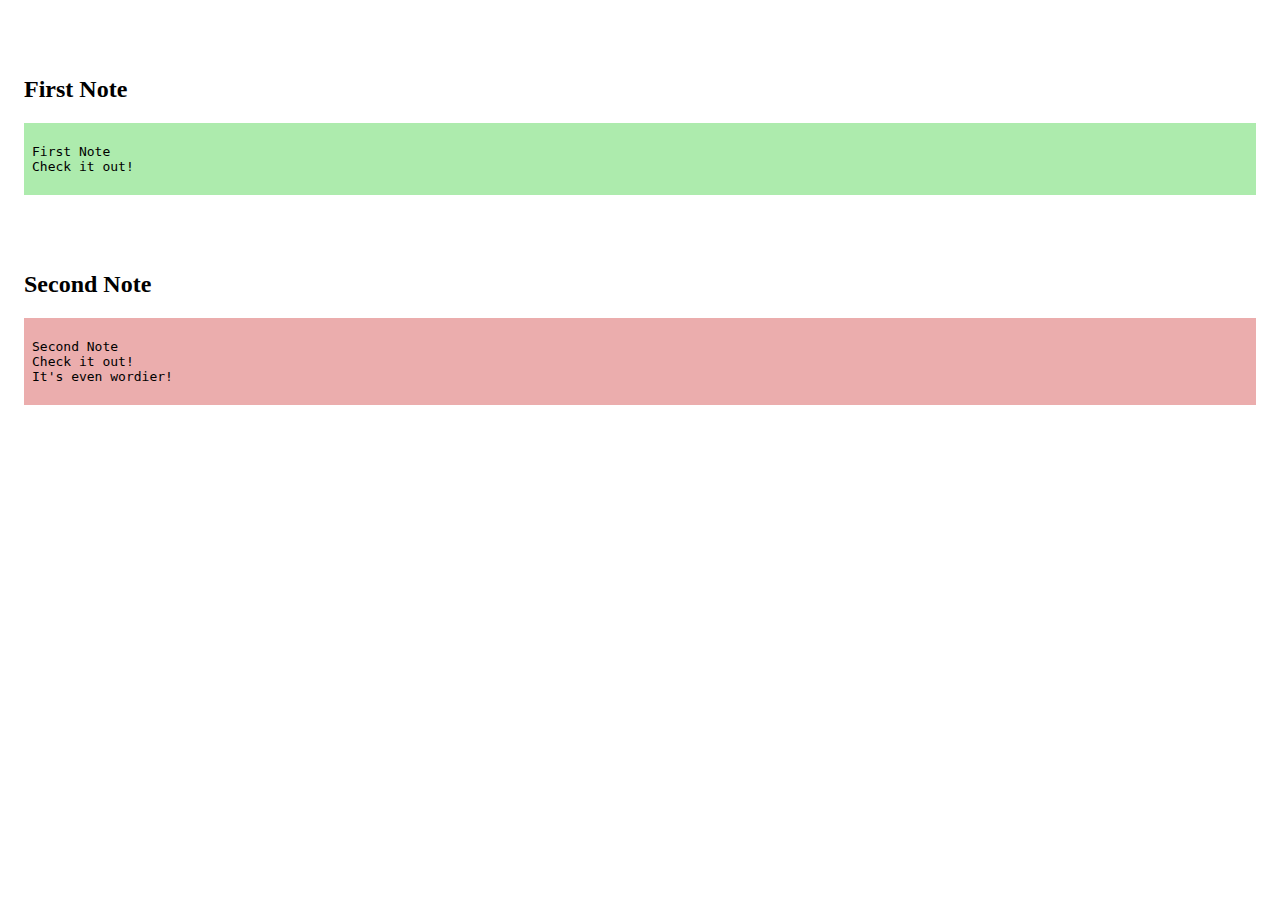
==== index.html @ 0098a74e "initial commit" ====
<!DOCTYPE HTML>
<html ng-app="notebook">
<head>
 <!-- <link rel="stylesheet" href="css/bootstrap.min.css"/> -->
 <link rel="stylesheet" href="css/styles.css"/>
</head>
<body>
 <script type="text/javascript" src="jquery-2.1.1.min.js"></script>
 <script type="text/javascript" src="angular.min.js"></script>
 <script type="text/javascript" src="app.js"></script>
  <div ng-controller="NotebookController as notebook">
    <div ng-repeat="note in notebook.notes"> 
      <p><note-widget></note-widget></p>
    </div>
  </div>
<body>
</html>
---- css/styles.css ----
div {
  margin: 20px 0;
  padding: 0.5em;
}
textarea {
  width: 100%;
}
.blue {
  background: #adadeb;
}
.green {
  background: #ADEBAD;
}
.pink {
  background: #ebadad;
}
div pre {
  padding: 0px;
  border: 0px;
}
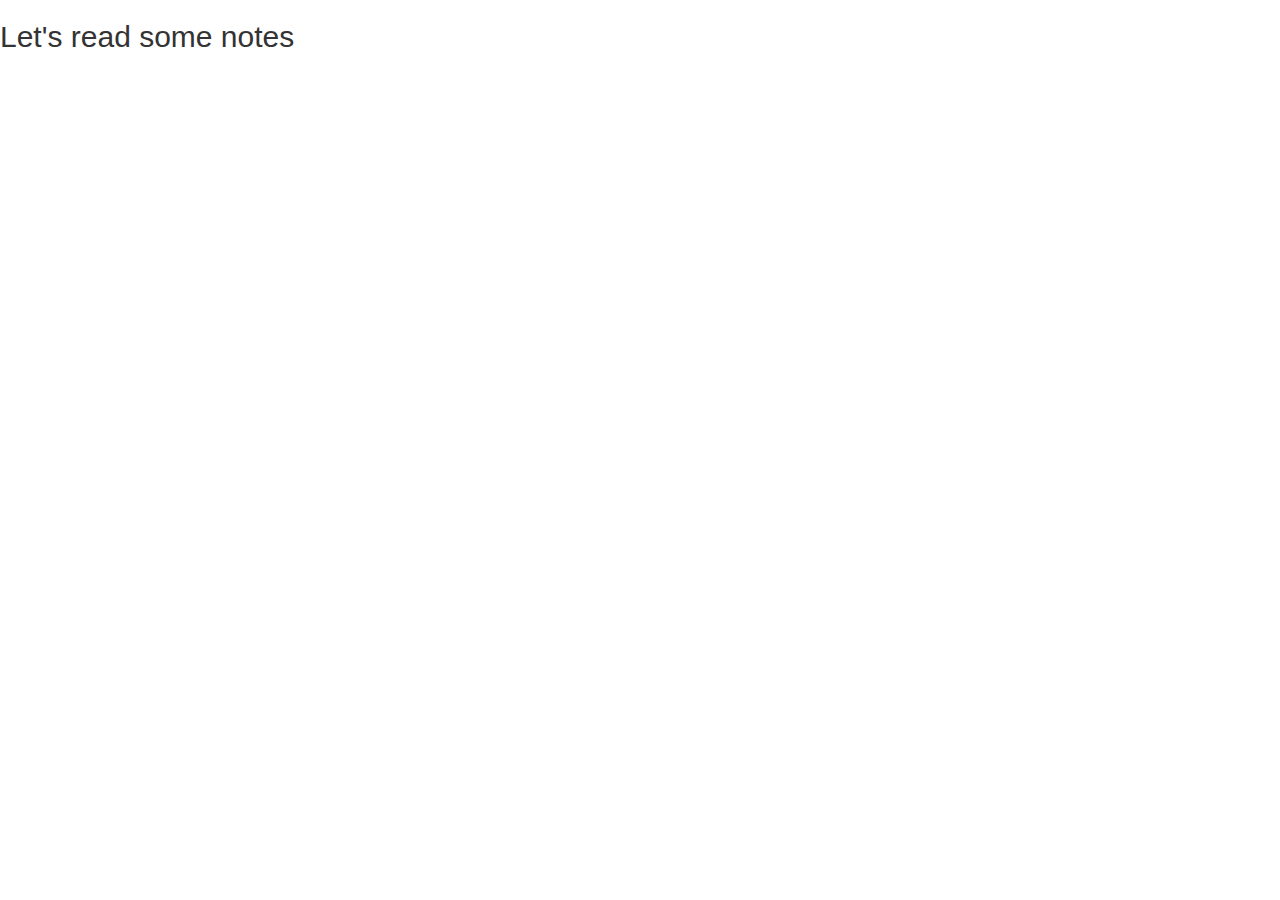
==== commit 9d0f0192: "Adds ability to read in notes from separate notes api" ====
--- a/index.html
+++ b/index.html
@@ -1,15 +1,17 @@
 <!DOCTYPE HTML>
 <html ng-app="notebook">
 <head>
- <!-- <link rel="stylesheet" href="css/bootstrap.min.css"/> -->
- <link rel="stylesheet" href="css/styles.css"/>
+  <title>Scrumple Notes</title>
+  <link rel="stylesheet" href="css/bootstrap.min.css"/>
+  <link rel="stylesheet" href="css/styles.css"/>
+  <script type="text/javascript" src="jquery-2.1.1.min.js"></script>
+  <script type="text/javascript" src="angular.min.js"></script>
+  <script type="text/javascript" src="app.js"></script>
 </head>
 <body>
- <script type="text/javascript" src="jquery-2.1.1.min.js"></script>
- <script type="text/javascript" src="angular.min.js"></script>
- <script type="text/javascript" src="app.js"></script>
+  <h2>Let's read some notes</h2>
   <div ng-controller="NotebookController as notebook">
-    <div ng-repeat="note in notebook.notes"> 
+    <div ng-repeat="note in notes"> 
       <p><note-widget></note-widget></p>
     </div>
   </div>
--- a/css/styles.css
+++ b/css/styles.css
@@ -1,6 +1,6 @@
 div {
-  margin: 20px 0;
-  padding: 0.5em;
+  margin: 0;
+  padding: 0 0.5em 0 0.5em;
 }
 textarea {
   width: 100%;
@@ -17,4 +17,5 @@
 div pre {
   padding: 0px;
   border: 0px;
+  background: transparent;
 }
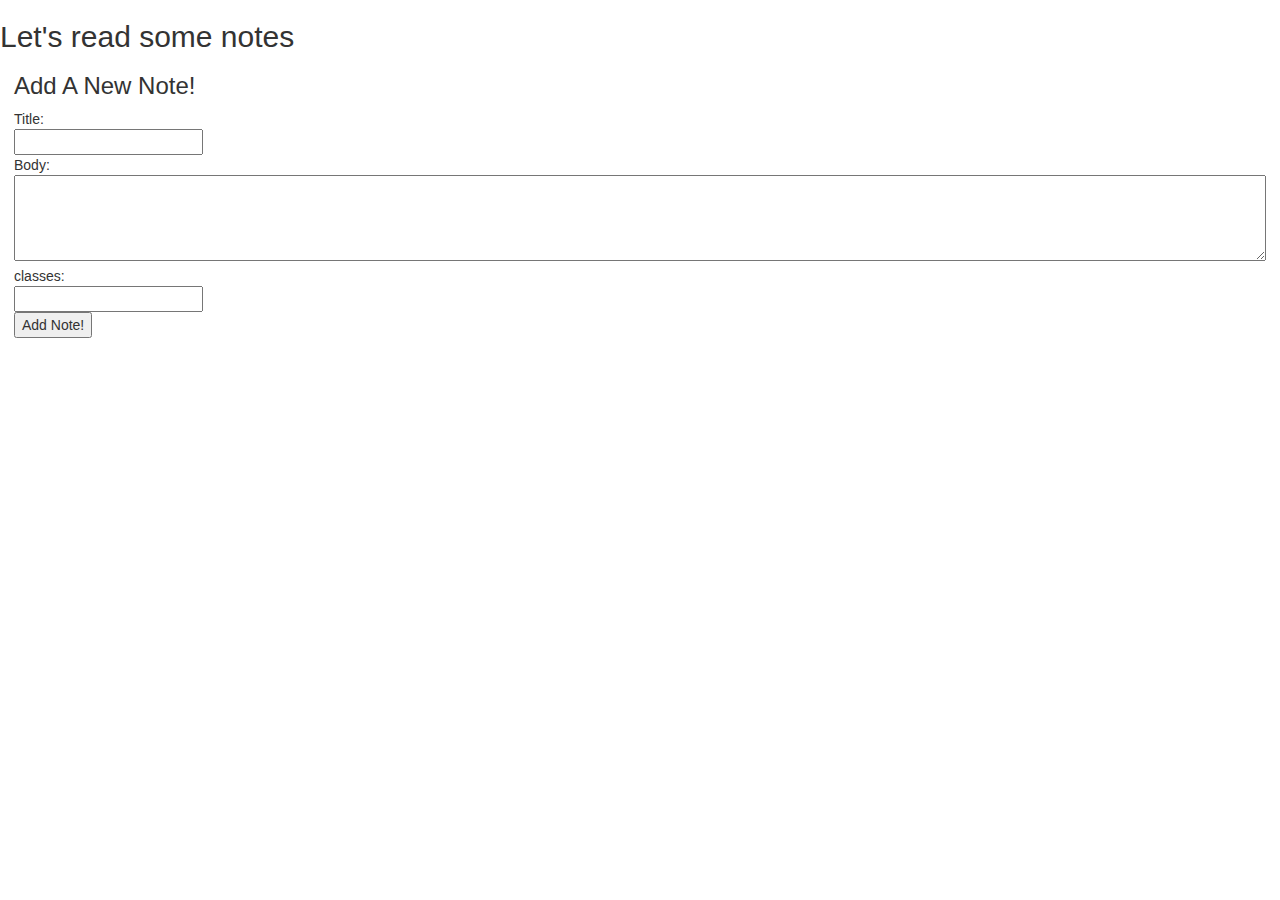
==== commit dbec4249: "Adds the ability to add new notes" ====
--- a/index.html
+++ b/index.html
@@ -14,6 +14,15 @@
     <div ng-repeat="note in notes"> 
       <p><note-widget></note-widget></p>
     </div>
+    <div id="newNoteForm" class="span4">
+      <h3 id="form-header">Add A New Note!</h3>
+      <form ng-submit="addNote()">
+        Title:<br> <input type=text ng-model="newnote.title"><br>
+        Body:<br> <textarea rows=4 ng-model="newnote.body"></textarea><br>
+        classes:<br> <input type=text ng-model="newnote.classes"><br>
+        <input type=submit value="Add Note!">
+      </form>
+    </div>
   </div>
-<body>
+</body>
 </html>
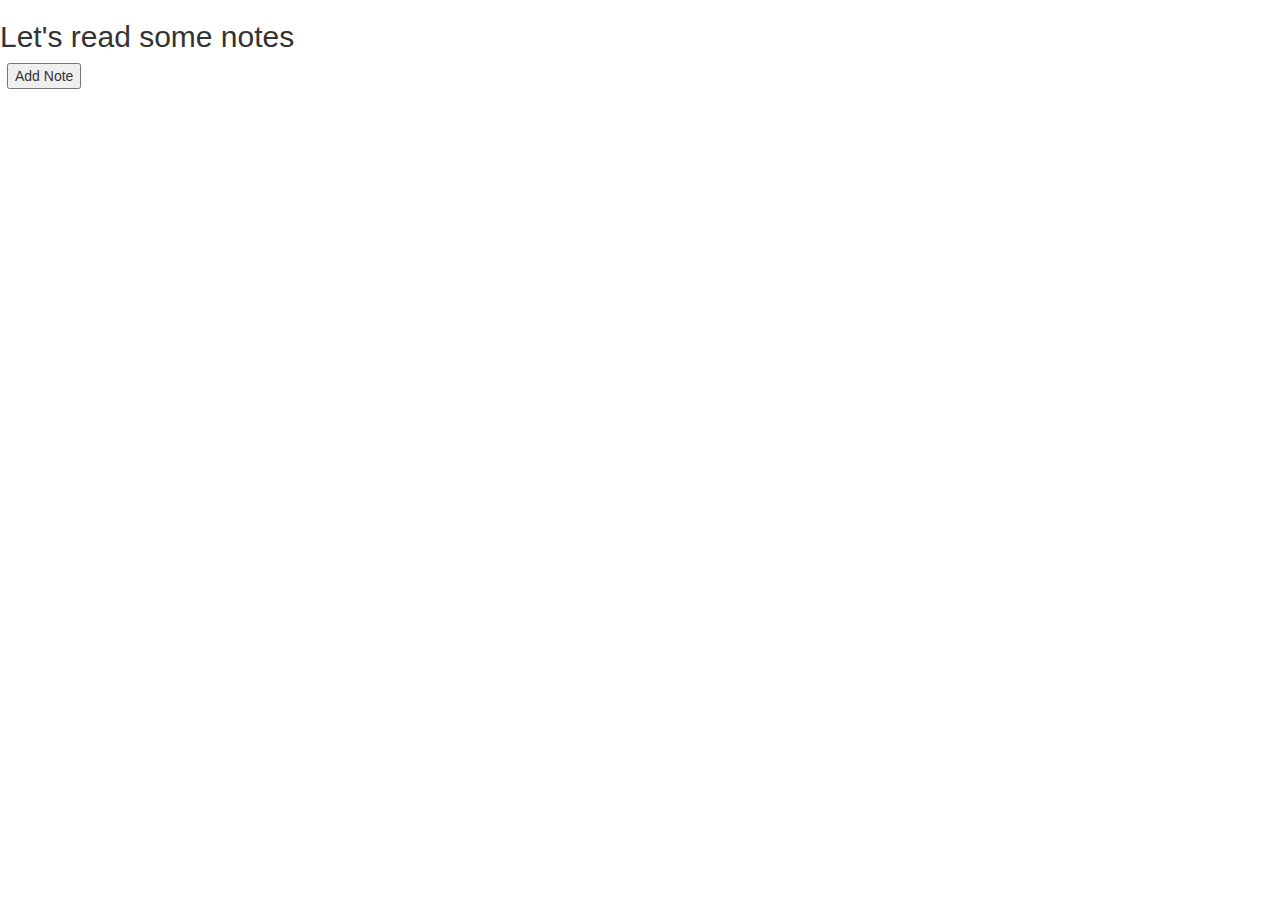
==== commit d37a5e7b: "Adds a hidden add note form with color drop down" ====
--- a/index.html
+++ b/index.html
@@ -1,5 +1,5 @@
 <!DOCTYPE HTML>
-<html ng-app="notebook">
+<html ng-app="NotebookApp">
 <head>
   <title>Scrumple Notes</title>
   <link rel="stylesheet" href="css/bootstrap.min.css"/>
@@ -14,14 +14,9 @@
     <div ng-repeat="note in notes"> 
       <p><note-widget></note-widget></p>
     </div>
-    <div id="newNoteForm" class="span4">
-      <h3 id="form-header">Add A New Note!</h3>
-      <form ng-submit="addNote()">
-        Title:<br> <input type=text ng-model="newnote.title"><br>
-        Body:<br> <textarea rows=4 ng-model="newnote.body"></textarea><br>
-        classes:<br> <input type=text ng-model="newnote.classes"><br>
-        <input type=submit value="Add Note!">
-      </form>
+    <p><button ng-click="notebook.toggleForm()">{{notebook.addNoteButtonTitle}}</button></p>
+    <div id="newNoteForm" class="span4" ng-show="notebook.showForm">
+      <p><note-form></note-form></p>
     </div>
   </div>
 </body>
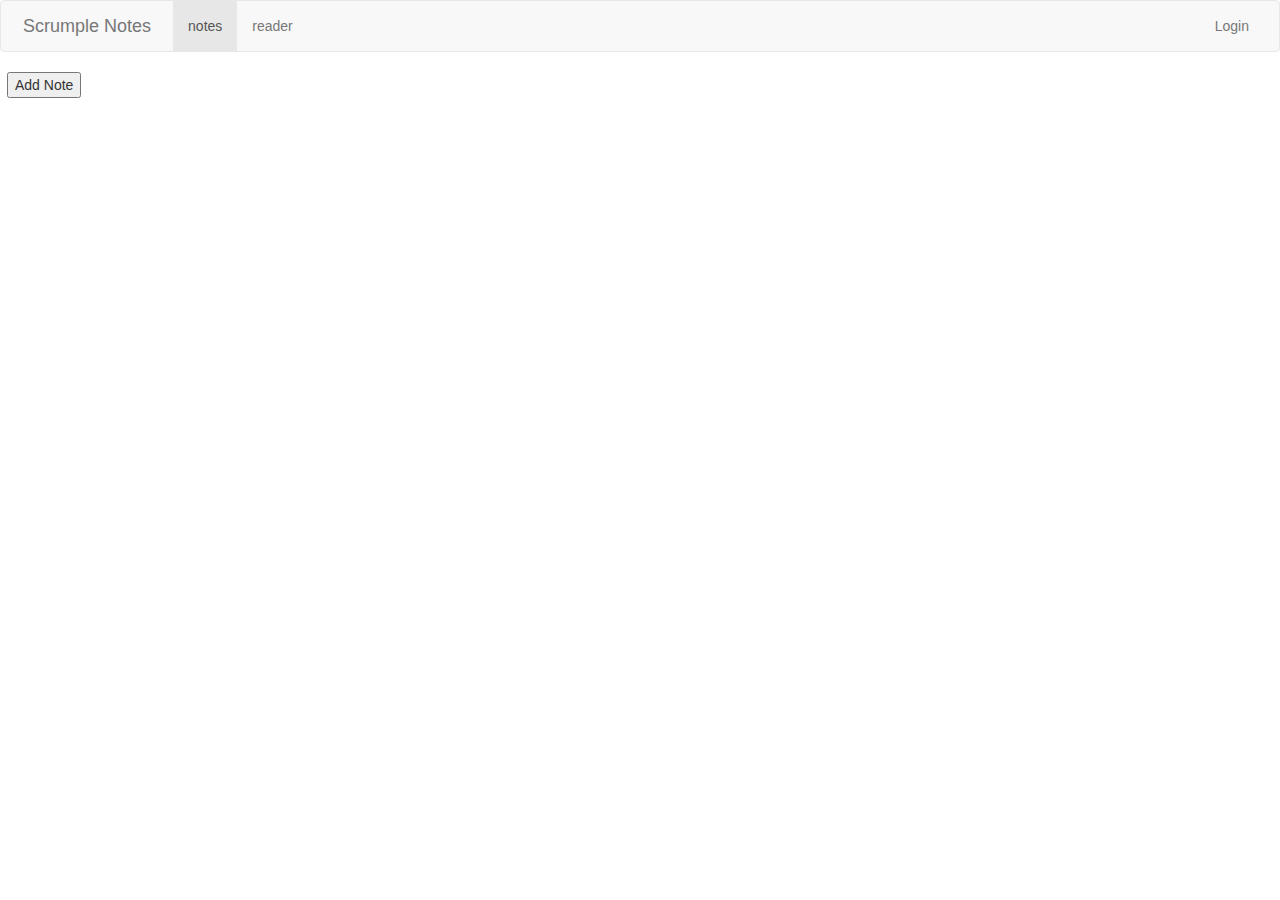
==== commit 6d7edff0: "Adds a bootstrap top-nav" ====
--- a/index.html
+++ b/index.html
@@ -9,9 +9,36 @@
   <script type="text/javascript" src="app.js"></script>
 </head>
 <body>
-  <h2>Let's read some notes</h2>
+<nav class="navbar navbar-default" role="navigation">
+  <div class="container-fluid">
+    <!-- Brand and toggle get grouped for better mobile display -->
+    <div class="navbar-header">
+      <button type="button" class="navbar-toggle" data-toggle="collapse" data-target="#bs-example-navbar-collapse-1">
+        <span class="sr-only">Toggle navigation</span>
+        <span class="icon-bar"></span>
+        <span class="icon-bar"></span>
+        <span class="icon-bar"></span>
+      </button>
+      <a class="navbar-brand" href="#">Scrumple Notes</a>
+    </div>
+
+    <!-- Collect the nav links, forms, and other content for toggling -->
+    <div class="collapse navbar-collapse" id="bs-example-navbar-collapse-1">
+      <ul class="nav navbar-nav">
+        <li class="active"><a href="#">notes</a></li>
+        <li><a href="#">reader</a></li>
+      </ul>
+      <ul class="nav navbar-nav navbar-right">
+        <li><a href="#">Login</a></li>
+      </ul>
+    </div><!-- /.navbar-collapse -->
+  </div><!-- /.container-fluid -->
+</nav>
+
+
+
   <div ng-controller="NotebookController as notebook">
-    <div ng-repeat="note in notes"> 
+    <div ng-repeat="note in notes">
       <p><note-widget></note-widget></p>
     </div>
     <p><button ng-click="notebook.toggleForm()">{{notebook.addNoteButtonTitle}}</button></p>
